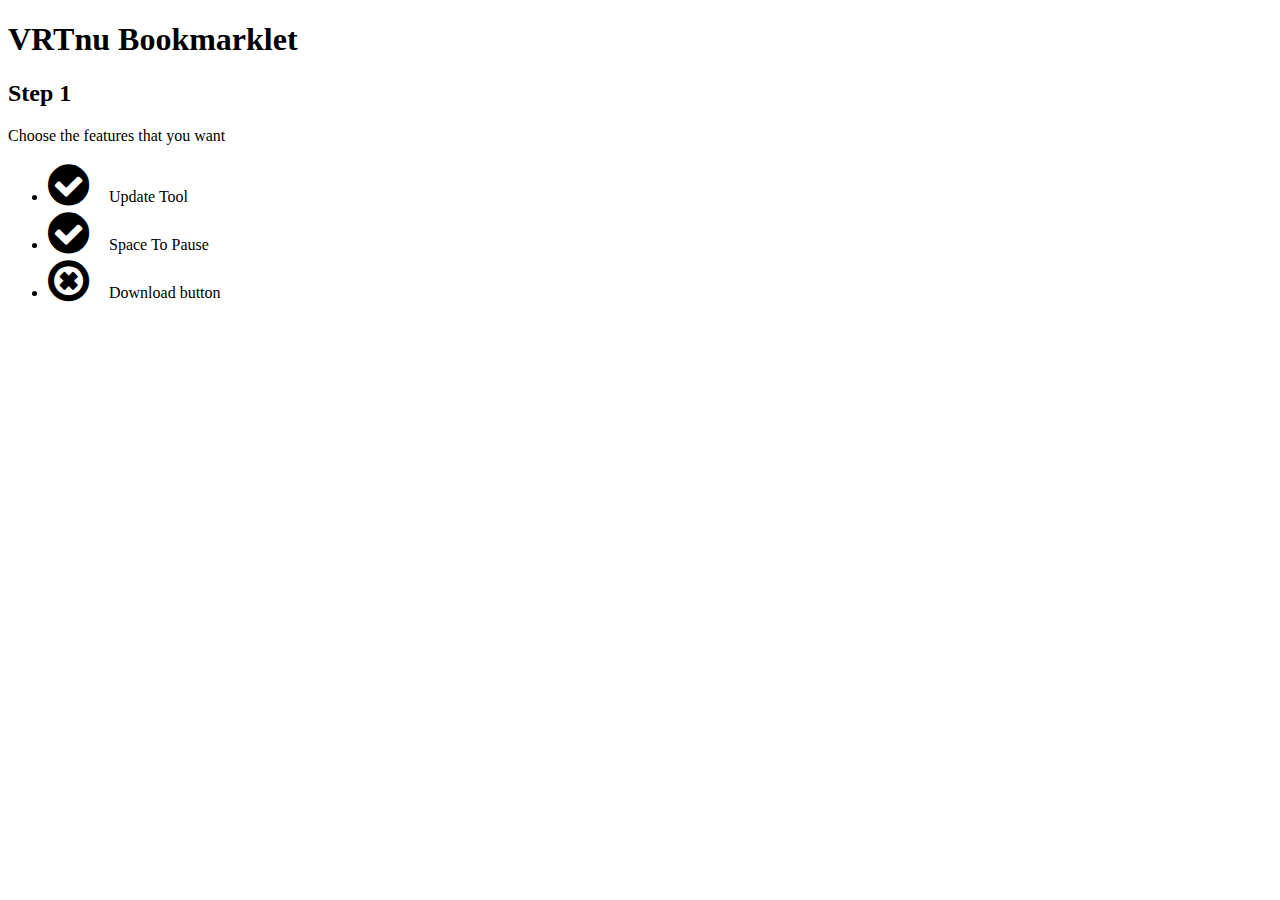
==== index.html @ b66b15fc "Added choose options menu" ====
<!DOCTYPE html>
<html>
	<head>
		<meta charset="utf-8">
		<title>Bookmarklets</title>
		<link rel="stylesheet" href="https://maxcdn.bootstrapcdn.com/bootstrap/4.0.0-alpha.6/css/bootstrap.min.css" integrity="sha384-rwoIResjU2yc3z8GV/NPeZWAv56rSmLldC3R/AZzGRnGxQQKnKkoFVhFQhNUwEyJ" crossorigin="anonymous">
		<link href="https://maxcdn.bootstrapcdn.com/font-awesome/4.7.0/css/font-awesome.min.css" rel="stylesheet" integrity="sha384-wvfXpqpZZVQGK6TAh5PVlGOfQNHSoD2xbE+QkPxCAFlNEevoEH3Sl0sibVcOQVnN" crossorigin="anonymous">
		<style>
			.list-group-item:first-child,
			.list-group-item:last-child {
				border-radius: 0;
			}
			.fa {
				font-size: 3rem;
				margin: 0 1rem 0 0;
			}
			.list-group-item-action:hover {
				border-right: 0;
			}
			.hidden {
				display: none;
			}
		</style>
	</head>
	<body>
		<div class="container pt-3">
			<h1>VRTnu Bookmarklet</h1>
			<h2>Step 1</h2>
			<p>Choose the features that you want</p>
			<div class="row">
				<div class="col-md-4 pr-0">
					<ul class="list-group">
						<li class="option list-group-item list-group-item-action" data-val="0" data-s="true"><i class="fa fa-check-circle text-success h3" aria-hidden="true"></i> Update Tool</li>
						<li class="option list-group-item list-group-item-action" data-val="1" data-s="true"><i class="fa fa-check-circle text-success h3" aria-hidden="true"></i> Space To Pause</li>
						<li class="option list-group-item list-group-item-action" data-val="2" data-s="false"><i class="fa fa-times-circle-o text-muted h3" aria-hidden="true"></i> Download button</li>
					</ul>
				</div>
				<div id="emptyDetails" class="details col-md-8 card border-left-0 rounded-0 hidden-sm-down">
				</div>
				<div data-val="0" class="details col-md-8 card border-left-0 rounded-0 hidden hidden-sm-down bg-faded p-3">
					<p class="h3">Update Tool</p>
					<p>Deze optie laat je weten wanneer er een nieuwe versie uitkomt</p>
				</div>
				<div data-val="1" class="details col-md-8 card border-left-0 rounded-0 hidden hidden-sm-down bg-faded p-3">
					<p class="h3">Space To Pause</p>
					<p>Laat je pauseren en hervatten met een druk op de spatiebalk</p>
				</div>
				<div data-val="2" class="details col-md-8 card border-left-0 rounded-0 hidden hidden-sm-down bg-faded p-3">
					<p class="h3">Download Button</p>
					<p>Geeft een downloadknop weer waarmee je de video eenvoudig kan downloaden</p>
				</div>
			</div>
		</div>

		<script src="https://code.jquery.com/jquery-3.1.1.slim.min.js" integrity="sha384-A7FZj7v+d/sdmMqp/nOQwliLvUsJfDHW+k9Omg/a/EheAdgtzNs3hpfag6Ed950n" crossorigin="anonymous"></script>
		<script src="https://npmcdn.com/tether@1.2.4/dist/js/tether.min.js"></script>
		<script src="https://maxcdn.bootstrapcdn.com/bootstrap/4.0.0-alpha.6/js/bootstrap.min.js" integrity="sha384-vBWWzlZJ8ea9aCX4pEW3rVHjgjt7zpkNpZk+02D9phzyeVkE+jo0ieGizqPLForn" crossorigin="anonymous"></script>
		<script src="scripts.js"></script>
	</body>
</html>
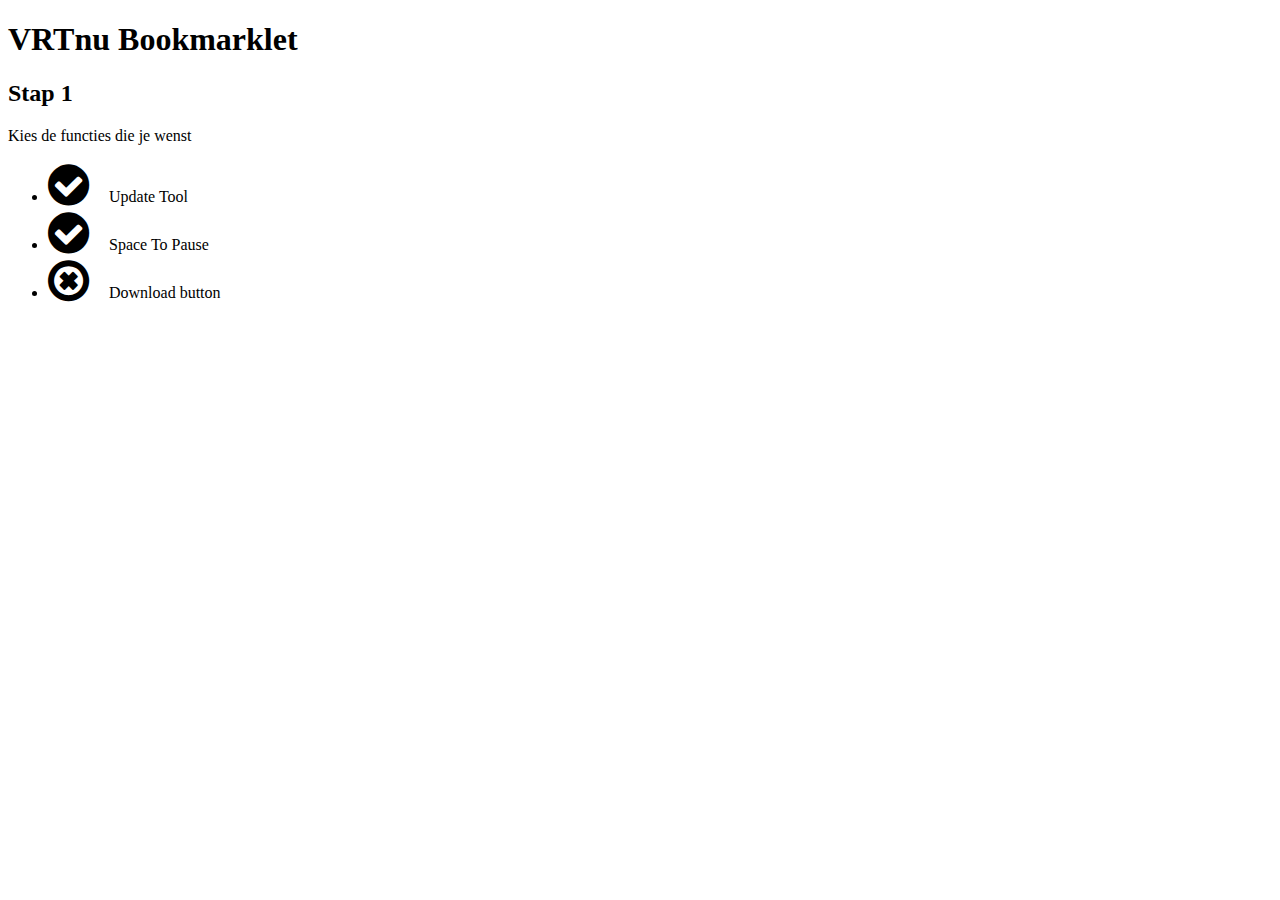
==== commit a80f07e5: "Added the bookmarklet" ====
--- a/index.html
+++ b/index.html
@@ -5,28 +5,13 @@
 		<title>Bookmarklets</title>
 		<link rel="stylesheet" href="https://maxcdn.bootstrapcdn.com/bootstrap/4.0.0-alpha.6/css/bootstrap.min.css" integrity="sha384-rwoIResjU2yc3z8GV/NPeZWAv56rSmLldC3R/AZzGRnGxQQKnKkoFVhFQhNUwEyJ" crossorigin="anonymous">
 		<link href="https://maxcdn.bootstrapcdn.com/font-awesome/4.7.0/css/font-awesome.min.css" rel="stylesheet" integrity="sha384-wvfXpqpZZVQGK6TAh5PVlGOfQNHSoD2xbE+QkPxCAFlNEevoEH3Sl0sibVcOQVnN" crossorigin="anonymous">
-		<style>
-			.list-group-item:first-child,
-			.list-group-item:last-child {
-				border-radius: 0;
-			}
-			.fa {
-				font-size: 3rem;
-				margin: 0 1rem 0 0;
-			}
-			.list-group-item-action:hover {
-				border-right: 0;
-			}
-			.hidden {
-				display: none;
-			}
-		</style>
+		<link rel="stylesheet" href="styles.css">
 	</head>
 	<body>
 		<div class="container pt-3">
 			<h1>VRTnu Bookmarklet</h1>
-			<h2>Step 1</h2>
-			<p>Choose the features that you want</p>
+			<h2>Stap 1</h2>
+			<p>Kies de functies die je wenst</p>
 			<div class="row">
 				<div class="col-md-4 pr-0">
 					<ul class="list-group">
--- a/styles.css
+++ b/styles.css
@@ -0,0 +1,14 @@
+.list-group-item:first-child,
+.list-group-item:last-child {
+    border-radius: 0;
+}
+.fa {
+    font-size: 3rem;
+    margin: 0 1rem 0 0;
+}
+.list-group-item-action:hover {
+    border-right: 0;
+}
+.hidden {
+    display: none;
+}